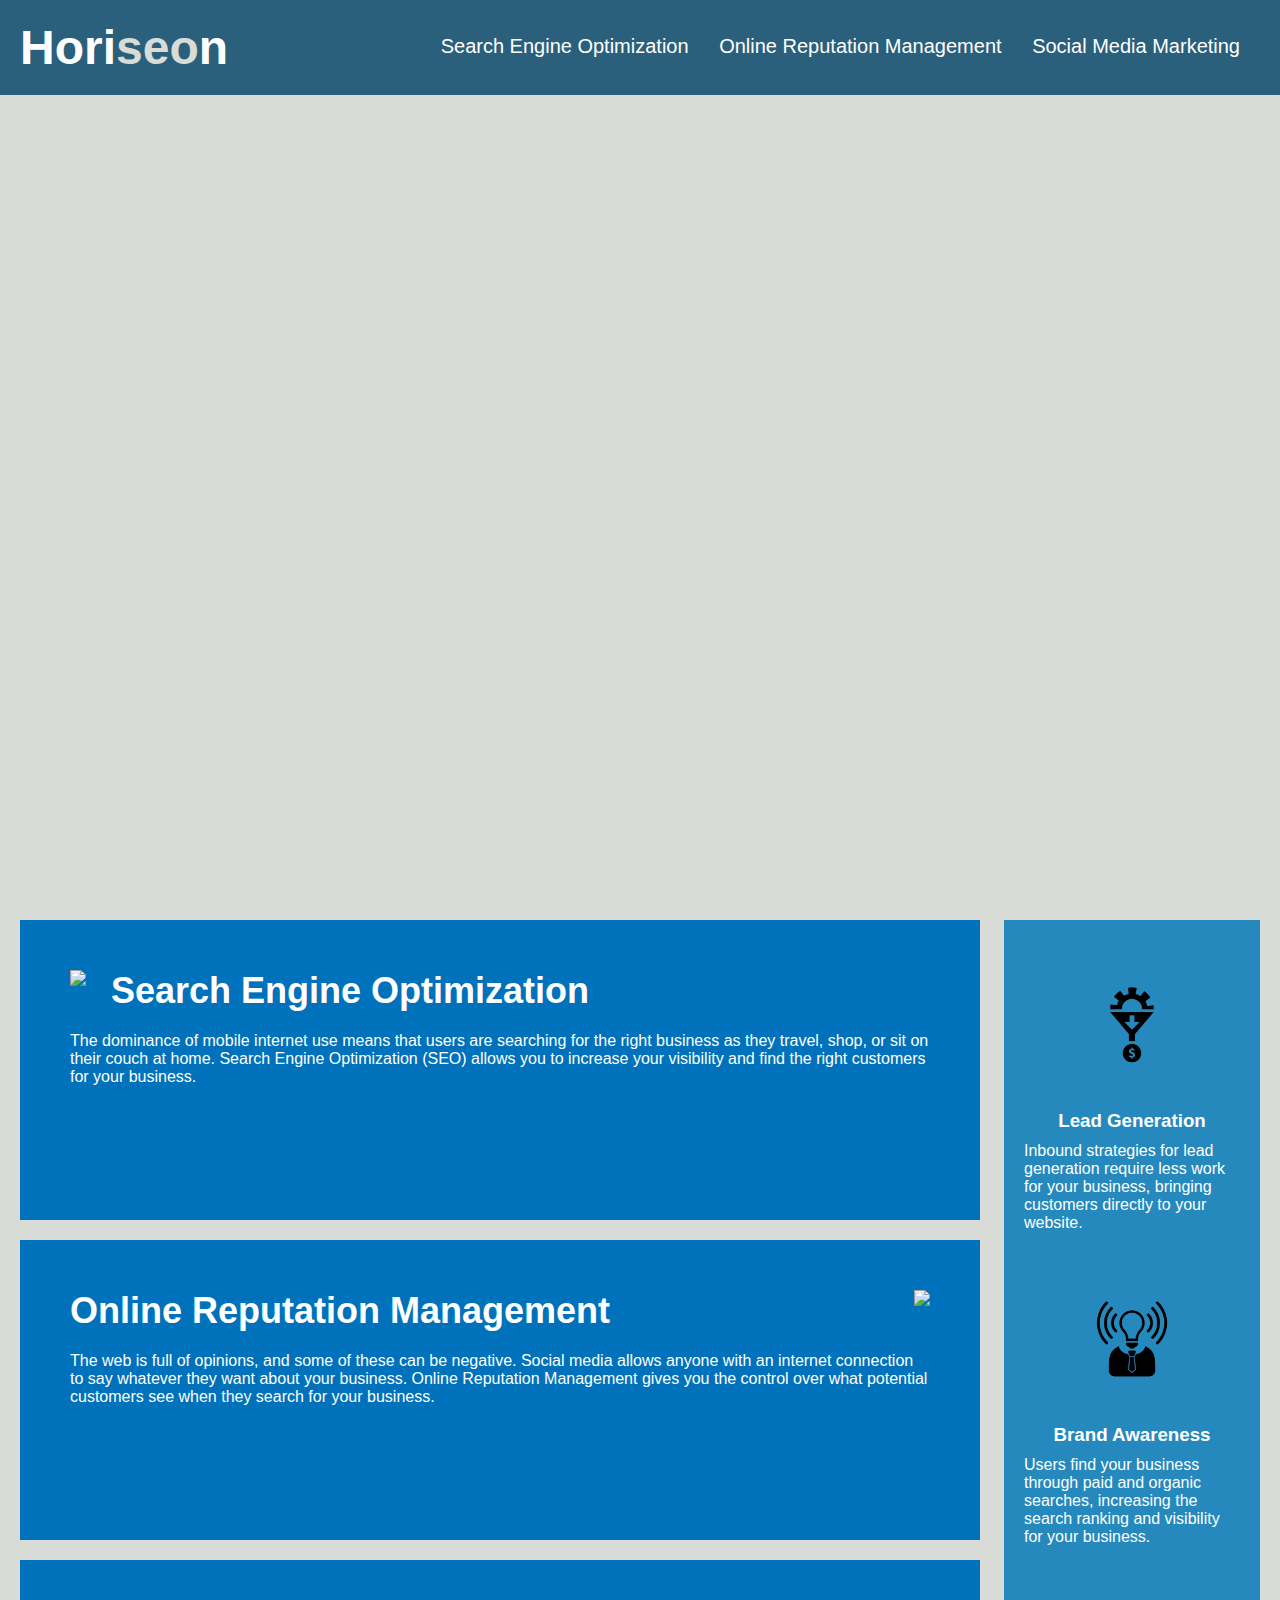
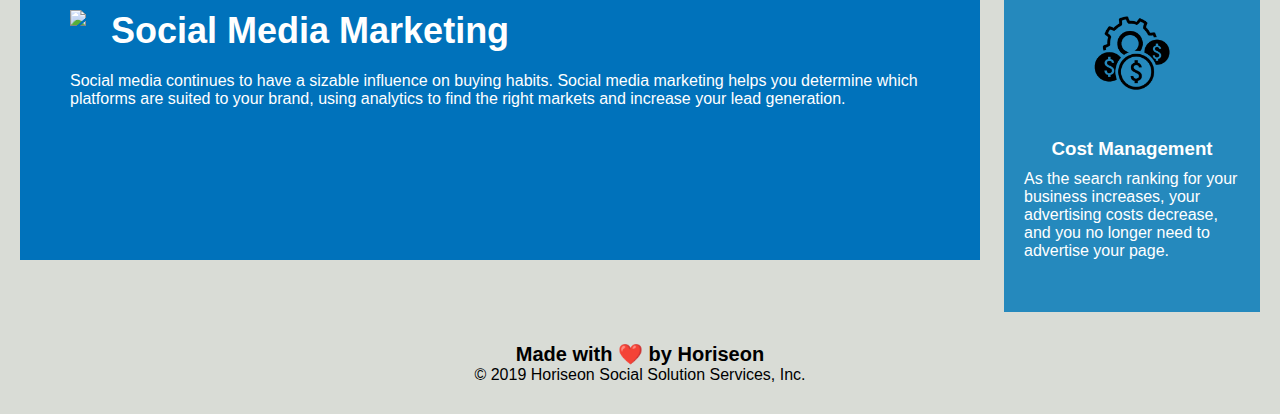
==== Develop/index.html @ 5bccb647 "made changes to the code" ====
<!DOCTYPE html>
<html lang="en-us">

<head>
    <meta charset="UTF-8" />
    <link rel="stylesheet" href="./assets/css/style.css">
    <title>Horiseon</title>
</head>

<body>
    <div class="header">
        <h1>Hori<span class="seo">seo</span>n</h1>
        <div>
            <ul>
                <li>
                    <a href="#search-engine-optimization">Search Engine Optimization</a>
                </li>
                <li>
                    <a href="#online-reputation-management">Online Reputation Management</a>
                </li>
                <li>
                    <a href="#social-media-marketing">Social Media Marketing</a>
                </li>
            </ul>
        </div>
    </div>

    <div class="hero"></div>

    <div class="content">
        <div class="search-engine-optimization">
            <img src="./assets/images/search-engine-optimization.jpg" class="float-left" />
            <h2>Search Engine Optimization</h2>
            <p>
                The dominance of mobile internet use means that users are searching for the right business as they travel, shop, or sit on their couch at home. Search Engine Optimization (SEO) allows you to increase your visibility and find the right customers for your business.
            </p>
        </div>
        <div id="online-reputation-management" class="online-reputation-management">
            <img src="./assets/images/online-reputation-management.jpg" class="float-right" />
            <h2>Online Reputation Management</h2>
            <p>
                The web is full of opinions, and some of these can be negative. Social media allows anyone with an internet connection to say whatever they want about your business. Online Reputation Management gives you the control over what potential customers see when they search for your business.
            </p>
        </div>
        <div id="social-media-marketing" class="social-media-marketing">
            <img src="./assets/images/social-media-marketing.jpg" class="float-left" />
            <h2>Social Media Marketing</h2>
            <p>
                Social media continues to have a sizable influence on buying habits. Social media marketing helps you determine which platforms are suited to your brand, using analytics to find the right markets and increase your lead generation.
            </p>
        </div>
    </div>

    <div class="benefits">
        <div class="benefit-lead">
            <img src="./assets/images/lead-generation.png" />
            <h3>Lead Generation</h3>
            <p>
                Inbound strategies for lead generation require less work for your business, bringing customers directly to your website.
            </p>
        </div>
        <div class="benefit-brand">
            <img src="./assets/images/brand-awareness.png" />
            <h3>Brand Awareness</h3>
            <p>
                Users find your business through paid and organic searches, increasing the search ranking and visibility for your business.
            </p>
        </div>
        <div class="benefit-cost">
            <img src="./assets/images/cost-management.png"></img>
            <h3>Cost Management</h3>
            <p>
                As the search ranking for your business increases, your advertising costs decrease, and you no longer need to advertise your page.
            </p>
        </div>
    </div>

    <div class="footer">
        <h2>Made with ❤️️ by Horiseon</h2>
        <p>
            &copy; 2019 Horiseon Social Solution Services, Inc.
        </p>
    </div>

</body>

</html>
---- Develop/assets/css/style.css ----
* {
    box-sizing: border-box;
    padding: 0;
    margin: 0;
}

body {
    background-color: #d9dcd6;
}

.header {
    padding: 20px;
    font-family: 'Trebuchet MS', 'Lucida Sans Unicode', 'Lucida Grande', 'Lucida Sans', Arial, sans-serif;
    background-color: #2a607c;
    color: #ffffff;
}

.header h1 {
    display: inline-block;
    font-size: 48px;
}

.header h1 .seo {
    color: #d9dcd6;
}

.header div {
    padding-top: 15px;
    margin-right: 20px;
    float: right;
    font-family: 'Gill Sans', 'Gill Sans MT', Calibri, 'Trebuchet MS', sans-serif;
    font-size: 20px;
}

.header div ul {
    list-style-type: none;
}

.header div ul li {
    display: inline-block;
    margin-left: 25px;
}

a {
    color: #ffffff;
    text-decoration: none;
}

p {
    font-size: 16px;
}

.hero {
    height: 800px;
    width: 100%;
    margin-bottom: 25px;
    background-image: url("../images/digital-marketing-meeting.jpg");
    background-size: cover;
    background-position: center;
}

.content {
    width: 75%;
    display: inline-block;
    margin-left: 20px;
}

.float-left {
    float: left;
    margin-right: 25px;
}

.float-right {
    float: right;
    margin-left: 25px;
}

.search-engine-optimization, .online-reputation-management, .social-media-marketing {
    margin-bottom: 20px;
    padding: 50px;
    height: 300px;
    font-family: 'Gill Sans', 'Gill Sans MT', Calibri, 'Trebuchet MS', sans-serif;
    background-color: #0072bb;
    color: #ffffff;
}

.search-engine-optimization img, .online-reputation-management img, .social-media-marketing img {
    max-height: 200px;
}

.search-engine-optimization h2, .online-reputation-management h2, .social-media-marketing h2 {
    margin-bottom: 20px;
    font-size: 36px;
}

.benefits {
    margin-right: 20px;
    padding: 20px;
    clear: both;
    float: right;
    width: 20%;
    height: 100%;
    font-family: 'Gill Sans', 'Gill Sans MT', Calibri, 'Trebuchet MS', sans-serif;
    background-color: #2589bd;
}

.benefit-lead, .benefit-brand, .benefit-cost {
    margin-bottom: 32px;
    color: #ffffff;
}

.benefit-lead img, .benefit-brand img, .benefit-cost img {
    display: block;
    margin: 10px auto;
    max-width: 150px;
}

.benefit-lead h3, .benefit-brand h3, .benefit-cost h3 {
    margin-bottom: 10px;
    text-align: center;
}

.footer {
    padding: 30px;
    clear: both;
    font-family: 'Trebuchet MS', 'Lucida Sans Unicode', 'Lucida Grande', 'Lucida Sans', Arial, sans-serif;
    text-align: center;
}

.footer h2 {
    font-size: 20px;
}
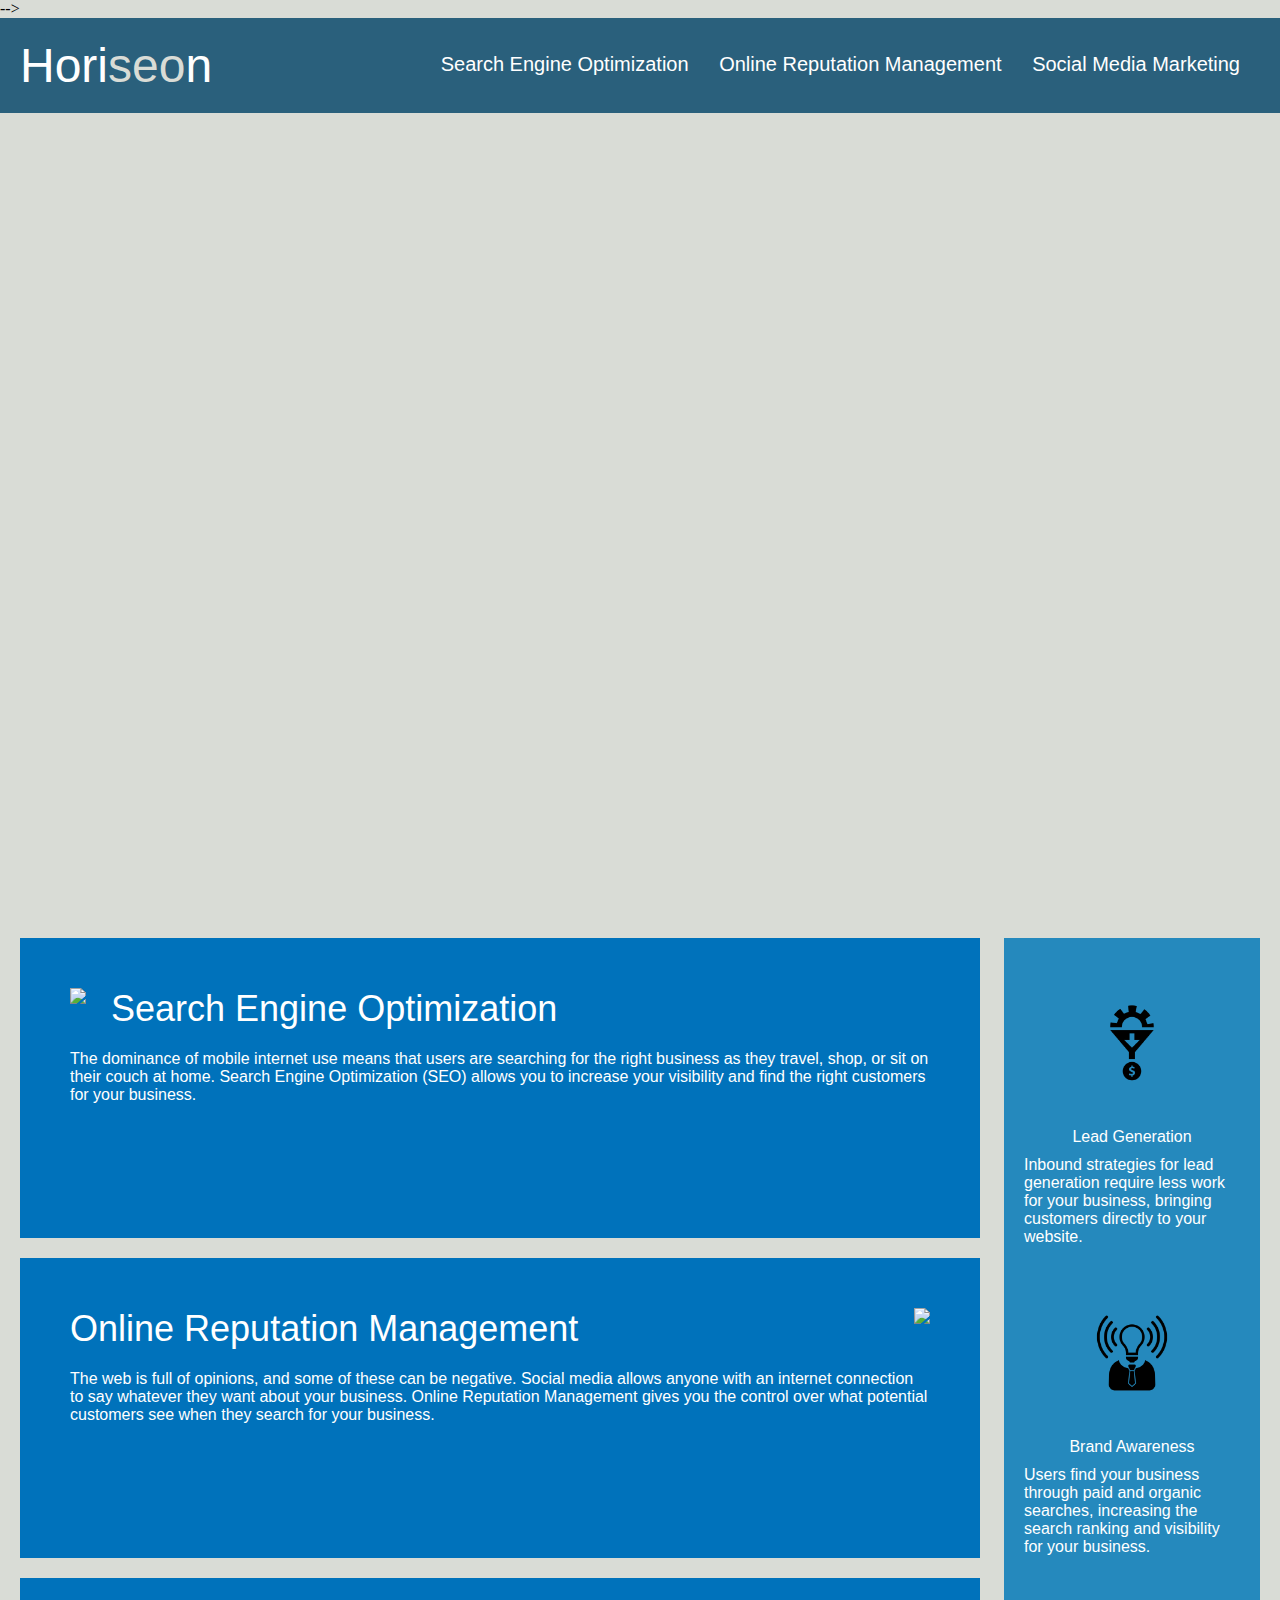
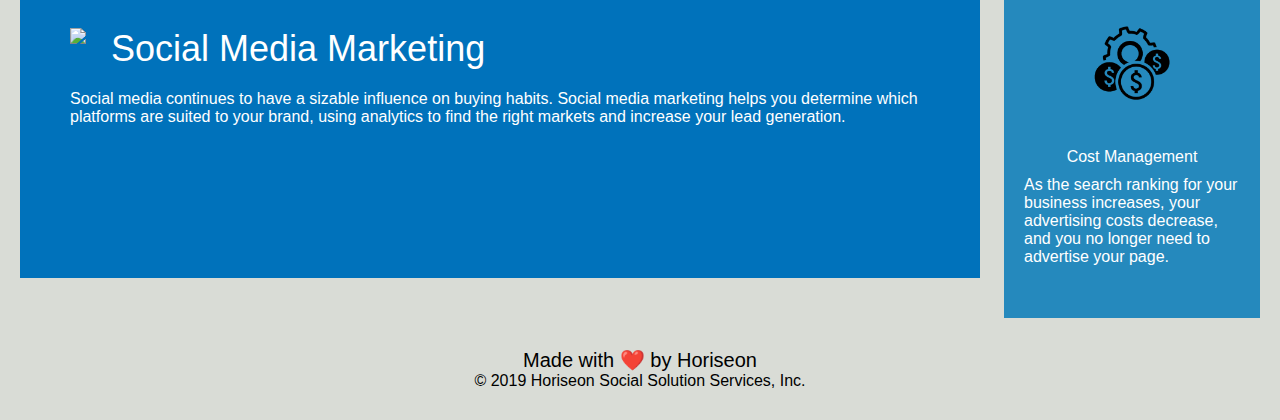
==== commit 0c886cfa: "add reset.css" ====
--- a/Develop/index.html
+++ b/Develop/index.html
@@ -3,10 +3,13 @@
 
 <head>
     <meta charset="UTF-8" />
+    <!-- added reset.css -->
+    <link rel="stylesheet" href="./reset.css">
     <link rel="stylesheet" href="./assets/css/style.css">
+    <!-- added title for the webpage -->
     <title>Horiseon</title>
 </head>
-
+ -->
 <body>
     <div class="header">
         <h1>Hori<span class="seo">seo</span>n</h1>
@@ -53,6 +56,7 @@
 
     <div class="benefits">
         <div class="benefit-lead">
+            <!-- put image before h3 to make it consistent with h2 -->
             <img src="./assets/images/lead-generation.png" />
             <h3>Lead Generation</h3>
             <p>
--- a/Develop/assets/css/style.css
+++ b/Develop/assets/css/style.css
@@ -58,7 +58,7 @@
     background-size: cover;
     background-position: center;
 }
-
+/* I put everything in order so it's the same as the as html */
 .content {
     width: 75%;
     display: inline-block;
@@ -74,7 +74,7 @@
     float: right;
     margin-left: 25px;
 }
-
+/* combined all the class to make it look more simple */
 .search-engine-optimization, .online-reputation-management, .social-media-marketing {
     margin-bottom: 20px;
     padding: 50px;
